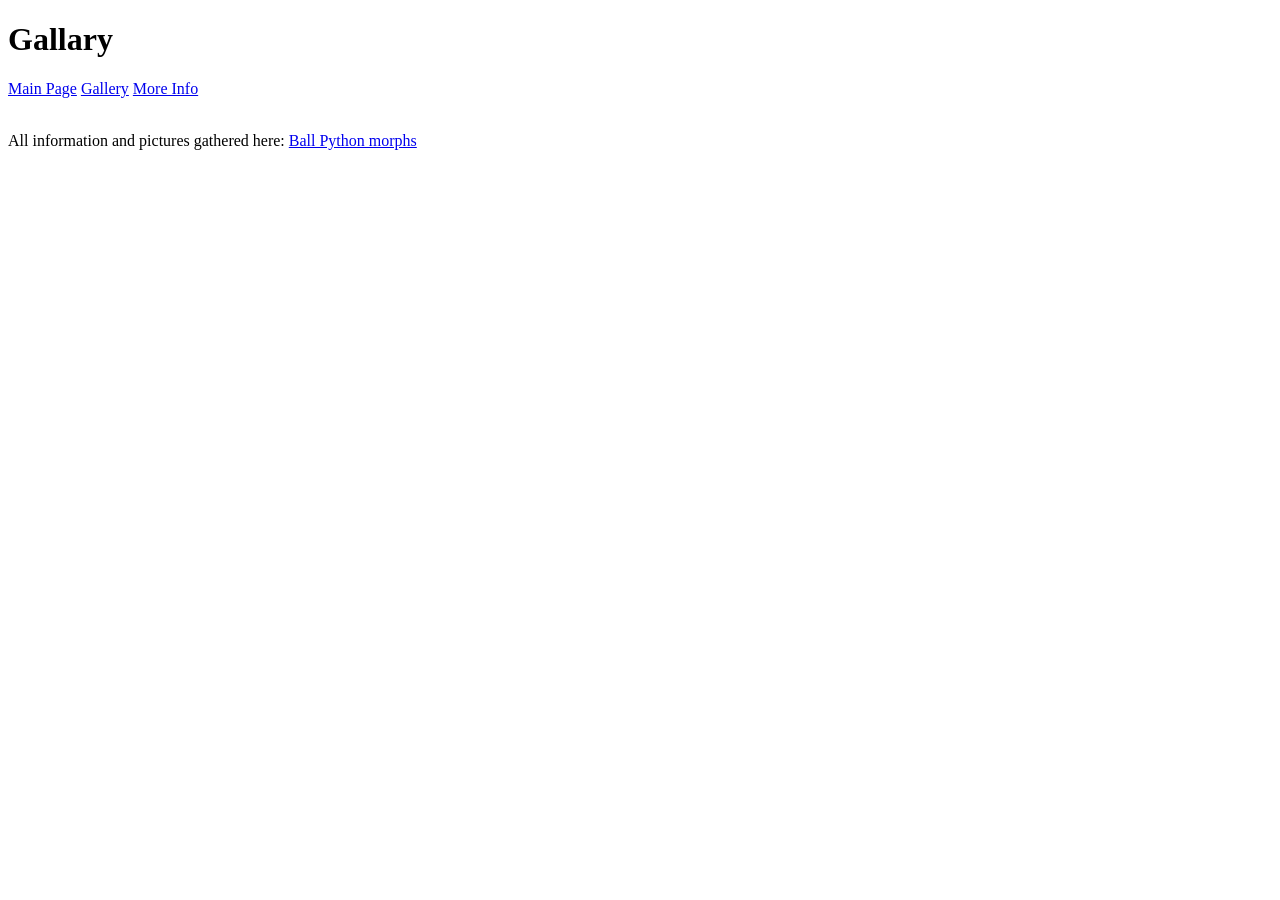
==== Gallary/index.html @ 850a01c5 "Create index.html" ====
<!DOCTYPE html>
<html lang="en">
<head>
    <meta charset="UTF-8">
    <meta name="viewport" content="width=device-width, initial-scale=1.0">
    <link rel="../stylesheet" href="style.css">
    <title>Gallary</title>
</head>
<body>
      <h1>Gallary</h1>
       <nav class="navagation">
        <a href="../index.html">Main Page</a>
        <a href="Gallary/Gallary.html">Gallery</a>
        <a href="../MoreInfo/Moreinfo.html">More Info</a>
    </nav>
    <br>
  
<section class="Gallary">
    <div class="cards"></div>
    <p>All information and pictures gathered here: <a href="https://reptiledirect.com/ball-python-morphs/" target="_blank">Ball Python morphs</a></p>
</section>
<script src="../script.js"></script>
</body>
</html>
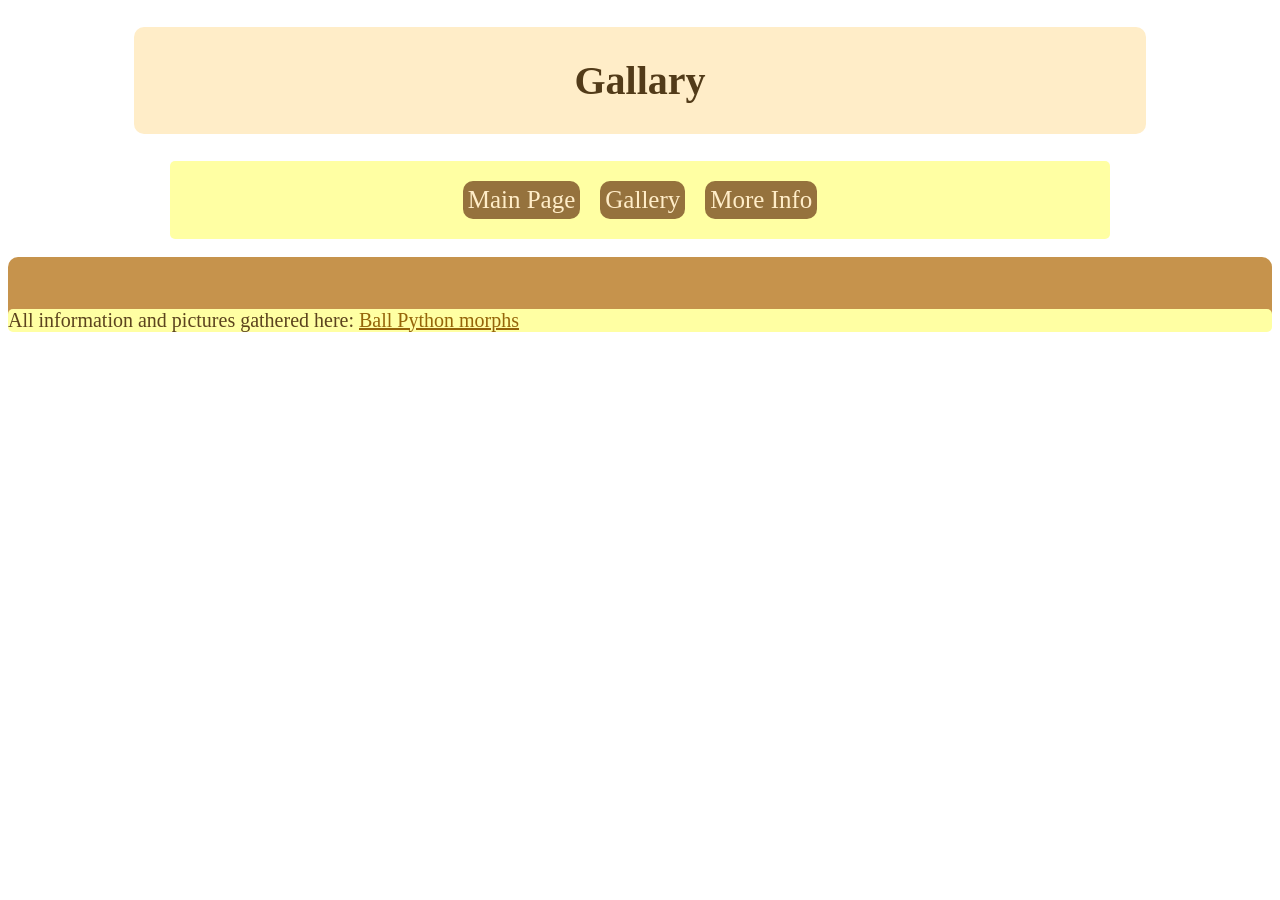
==== commit 7fdd3a4c: "Update index.html" ====
--- a/Gallary/index.html
+++ b/Gallary/index.html
@@ -3,7 +3,7 @@
 <head>
     <meta charset="UTF-8">
     <meta name="viewport" content="width=device-width, initial-scale=1.0">
-    <link rel="../stylesheet" href="style.css">
+    <link rel="stylesheet" href="../style.css">
     <title>Gallary</title>
 </head>
 <body>
--- a/style.css
+++ b/style.css
@@ -0,0 +1,210 @@
+/*General*/
+h1 {
+     background-color: rgb(255, 237, 200);
+    color:  rgb(82, 59, 25);
+    display: flex;
+    justify-content: center;
+    font-size: 40px;
+    padding: 30px;
+    margin-left: 10%;
+    margin-right: 10%;
+    border-radius: 10px;
+}
+/*Nav Bar style*/
+.navagation {
+    background-color: rgb(255, 255, 163);
+    padding: 20px;
+    font-size: 25px;
+    display: flex;
+    justify-content: center;
+      max-width: 900px;   
+  margin: 0 auto;    
+  border-radius: 5px;
+}
+.navagation a {
+  margin-left: 10px;
+  margin-right: 10px;
+  background-color: rgb(149, 114, 61);
+  text-decoration: none;
+  color: rgb(255, 237, 200);
+  padding: 5px;
+  border-radius: 10px; 
+}
+.navagation a:hover {
+    background-color: rgb(236, 90, 88);
+}
+/*Nav Bar style*/
+/*End General*/
+
+/*main page style*/ 
+.MainPage { 
+    background-color:  rgb(255, 237, 200);
+     text-align: center;
+      max-width: 900px;   
+  margin: 0 auto;    
+  padding: 20px;
+}
+/*Image stylalizing*/
+.home-images {
+  display: flex;
+  justify-content: center;
+  gap: 20px;
+  flex-wrap: wrap; 
+}
+
+.home-images img {
+  width: 45%;
+  max-width: 350px;
+  height: auto;
+  border-radius: 50px;
+  object-fit: cover;
+}
+@media (max-width: 600px) {
+  .home-images img {
+    width: 90%;
+    max-width: none;
+  }
+}
+h3 {
+       color:rgb(92, 67, 30);
+       font-size: 29px;
+}
+p {
+    color:rgb(92, 67, 30);
+      font-size: 20px;
+}
+.Breeds img {
+    width: 40%;
+    border-radius: 50px;
+}
+
+.differentsnakes img {
+     width: 60%;
+    border-radius: 50px;
+}
+.BallPython a {
+    color: rgb(149, 100, 9);
+}
+/*End Image stylalizing*/
+/*End main page style*/ 
+
+/*Gallary page style*/ 
+.Gallary {
+    background-color: rgb(198, 147, 76);
+    border-radius: 10px;
+}
+.Gallary a {
+    color: rgb(149, 100, 9);
+}
+.Gallary p {
+    background-color: rgb(255, 255, 163);
+    border-radius: 5px;
+}
+/*card style*/
+.cards {
+    display: grid;
+ grid-template-columns: repeat(4, minmax(220px, 1fr));
+  gap: 20px;
+  padding: 1rem;
+  justify-items: center;
+}
+.card {
+    width: 250px;
+    height: 250px;
+    perspective: 800px;
+    border-style: none;
+}
+ .card img {
+    width: 100%;
+    height: 100%;
+     border-radius: 10px;
+ }
+ .card-inner {
+    width:100%;
+    height: 100%;
+    transition: transform 0.6s;
+    transform-style: preserve-3d;
+ }
+ .card:hover .card-inner {
+    transform: rotateY(180deg);
+ }
+ .card-front, .card-back {
+    position: absolute;
+    width: 100%;
+    height: 100%;
+    backface-visibility: hidden;
+    text-align: center;
+     border-radius: 10px;
+ }
+ .card-front {
+    display: flex;
+    align-items: center;
+    justify-content: center;
+ }
+ .card-back {
+   background-color: rgb(255, 255, 163);
+    transform: rotateY(180deg);
+    display: flex;
+    align-items: center;
+    justify-content: center;
+}
+ .card{
+    box-sizing: border-box;
+ }
+
+ @media (max-width: 1000px) {
+  .cards {
+    grid-template-columns: repeat(2, 250px);
+  }
+}
+
+@media (max-width: 500px) {
+  .cards {
+    grid-template-columns: repeat(2, 250px);
+  }
+};
+
+ /*End Card style*/ 
+/*End Gallary style*/ 
+
+/*More information style*/
+body {
+      background-color:  rgb(255, 237, 200);
+     text-align: center;
+}
+body .morinfo {
+    display: flex;
+  flex-direction: column;
+  align-items: center;
+}
+
+.breed-describe {
+    color: rgb(92, 67, 30);
+   background-color: rgb(255, 255, 163);
+     margin: 20px auto;
+  max-width: 750px;
+    border-radius: 20px;
+}
+h2 {
+    color:rgb(92, 67, 30);
+    text-align: center;
+}
+h4 {
+    font-size: 30px;
+    text-align: center;
+}
+footer a{
+    color: rgb(149, 100, 9);
+}
+.differentsnakes {
+  width: 100%;
+  max-width: 900px;
+  margin: 0 auto;
+}
+.differentsnakes img {
+  display: block;
+  margin: 10px auto;
+  max-width: 100%;
+  border-radius: 20px;
+  
+}
